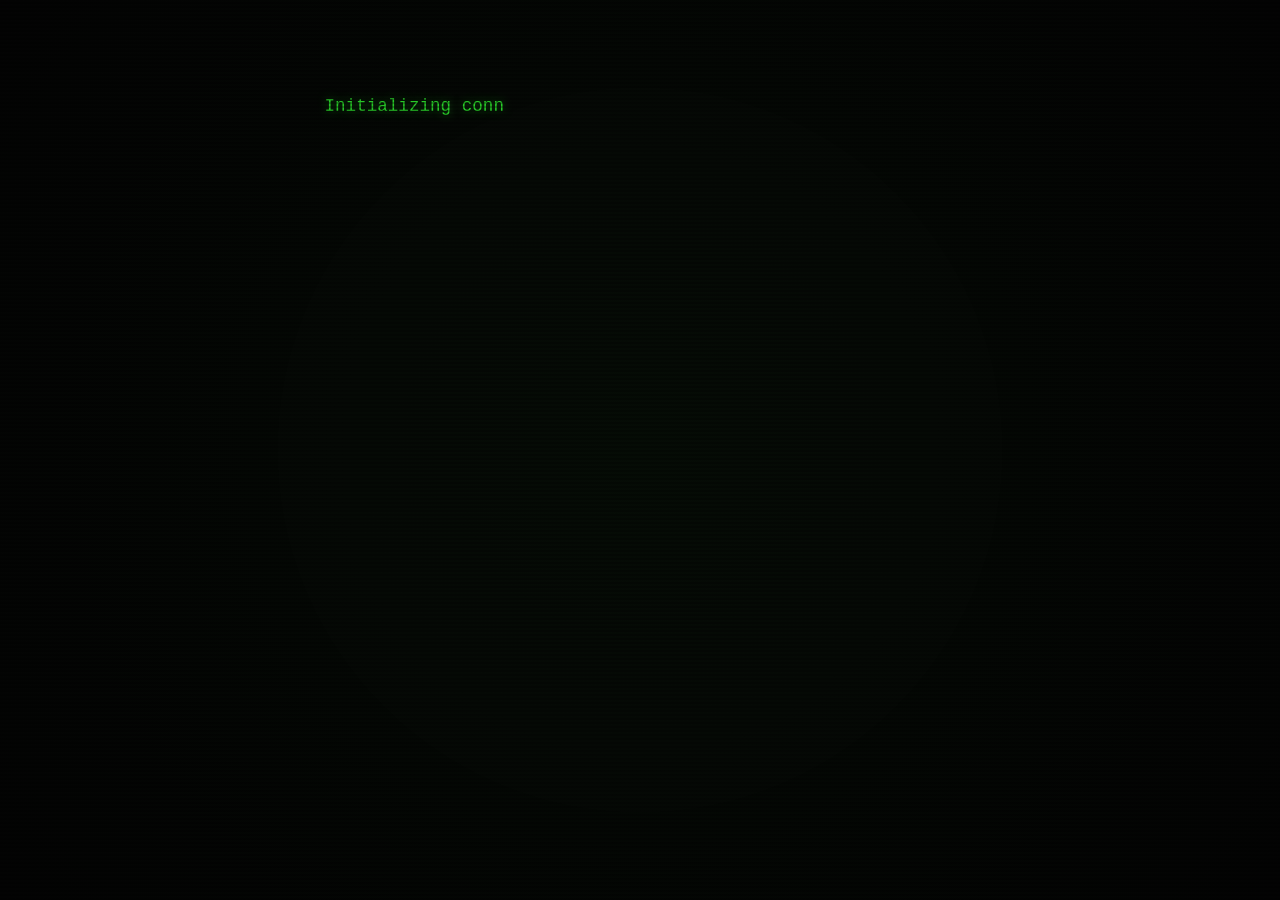
==== architect.html @ ded00b30 "Add files via upload" ====
<!DOCTYPE html>
<html lang="en">
<head>
    <meta charset="UTF-8">
    <meta name="viewport" content="width=device-width, initial-scale=1.0">
    <title>Architect Directory | Secure Terminal</title>
    <meta name="description" content="Secure Check-In">
    
    <link rel="stylesheet" href="terminal.css">
</head>
<body>
    <div class="scanlines"></div>
    <div class="glow"></div>
    
    <main class="terminal">
        <div id="output" class="output">
            <!-- Typing effect will go here -->
        </div>

        <div id="interactive-area" class="interactive-area hidden">
            <!-- Note: enctype="multipart/form-data" is required for Formspree to process file uploads -->
            <form id="architect-form" action="https://formspree.io/f/mpqgvbap" method="POST" enctype="multipart/form-data">
                <div class="input-line">
                    <span class="prompt">OPERATIVE_NAME></span>
                    <input type="text" id="operative" name="operative" required autocomplete="off" spellcheck="false">
                </div>
                
                <div class="input-line">
                    <span class="prompt">SECRET_CODE></span>
                    <input type="text" id="secret_code" name="secret_code" autocomplete="off" spellcheck="false">
                </div>

                <div class="input-line file-line">
                    <span class="prompt">UPLOAD_SNAPSHOT></span>
                    <label for="snapshot" class="file-label" id="file-label-text">[SELECT FILE]</label>
                    <input type="file" id="snapshot" name="snapshot" accept="image/*" class="file-input">
                </div>

                <div class="action-line">
                    <button type="submit" class="btn-terminal" id="btn-submit">[ EXECUTE DATA TRANSFER ]</button>
                </div>
            </form>
        </div>

        <div id="success-area" class="success-area hidden">
            <div class="glitch" data-text="[ALL DATA LOOPS SECURED]">[ALL DATA LOOPS SECURED]</div>
            <p>Verification complete. The Architect acknowledges your presence.</p>
            <div class="congratulations" style="margin-top: 20px;">
                <p>Excellent work, Operative. You have successfully decrypted the transmission.</p>
            </div>
            <div id="certificate-container" style="margin-top: 30px;">
                <!-- Link added via JS -->
            </div>
            <p style="margin-top: 40px; color: var(--term-dim);">Disconnecting...</p>
        </div>
    </main>

    <script src="terminal.js"></script>
</body>
</html>
---- terminal.css ----
:root {
    --term-color: #33ff33;
    --term-bg: #050505;
    --term-dim: #1a801a;
    --term-glow: 0 0 10px rgba(51, 255, 51, 0.5);
}

* {
    margin: 0;
    padding: 0;
    box-sizing: border-box;
}

body {
    background-color: var(--term-bg);
    color: var(--term-color);
    font-family: 'Courier New', Courier, monospace;
    min-height: 100vh;
    overflow-x: hidden;
    position: relative;
    padding: 40px;
    font-size: 1.1rem;
    line-height: 1.5;
}

/* CRT Effects */
.scanlines {
    position: fixed;
    top: 0;
    left: 0;
    width: 100vw;
    height: 100vh;
    background: linear-gradient(rgba(18, 16, 16, 0) 50%, rgba(0, 0, 0, 0.25) 50%);
    background-size: 100% 4px;
    pointer-events: none;
    z-index: 100;
}

.glow {
    position: fixed;
    top: 0;
    left: 0;
    width: 100vw;
    height: 100vh;
    background: radial-gradient(circle, rgba(51, 255, 51, 0.03) 0%, rgba(0,0,0,0.4) 100%);
    pointer-events: none;
    z-index: 99;
}

/* Typography and Layout */
.terminal {
    max-width: 800px;
    margin: 0 auto;
    text-shadow: var(--term-glow);
    position: relative;
    z-index: 10;
}

.output {
    margin-bottom: 30px;
    white-space: pre-wrap;
}

.hidden {
    display: none;
}

/* Form Styles */
.interactive-area {
    animation: fadeIn 1s ease-in;
}

.input-line {
    display: flex;
    align-items: center;
    margin-bottom: 15px;
    flex-wrap: wrap;
}

.prompt {
    margin-right: 15px;
    color: var(--term-dim);
}

input[type="text"] {
    background: transparent;
    border: none;
    color: var(--term-color);
    font-family: 'Courier New', Courier, monospace;
    font-size: 1.1rem;
    flex: 1;
    outline: none;
    text-shadow: var(--term-glow);
    border-bottom: 1px dashed var(--term-dim);
    padding: 2px 5px;
}

input[type="text"]:focus {
    border-bottom-color: var(--term-color);
    background: rgba(51, 255, 51, 0.05);
}

/* File Upload Styles */
.file-line {
    margin-top: 30px;
    margin-bottom: 30px;
}

.file-input {
    display: none;
}

.file-label {
    cursor: pointer;
    border: 1px solid var(--term-color);
    padding: 4px 10px;
    background: rgba(51, 255, 51, 0.1);
    transition: all 0.2s;
}

.file-label:hover {
    background: var(--term-color);
    color: var(--term-bg);
    text-shadow: none;
}

/* Button */
.action-line {
    margin-top: 40px;
}

.btn-terminal {
    background: transparent;
    border: 2px solid var(--term-color);
    color: var(--term-color);
    font-family: 'Courier New', Courier, monospace;
    font-size: 1.2rem;
    padding: 10px 20px;
    cursor: pointer;
    text-shadow: var(--term-glow);
    transition: all 0.2s;
    width: 100%;
}

.btn-terminal:hover, .btn-terminal:focus {
    background: var(--term-color);
    color: var(--term-bg);
    text-shadow: none;
    outline: none;
}

.btn-terminal:disabled {
    opacity: 0.5;
    cursor: not-allowed;
    border-style: dashed;
}

/* Success Area */
.success-area {
    margin-top: 40px;
    text-align: center;
}

.glitch {
    font-size: 2rem;
    font-weight: bold;
    margin-bottom: 20px;
    position: relative;
    animation: glitch 1s linear infinite;
}

@keyframes fadeIn {
    from { opacity: 0; }
    to { opacity: 1; }
}

@keyframes glitch {
    2%, 64% { transform: translate(2px,0) skew(0deg); }
    4%, 60% { transform: translate(-2px,0) skew(0deg); }
    62% { transform: translate(0,0) skew(5deg); }
}
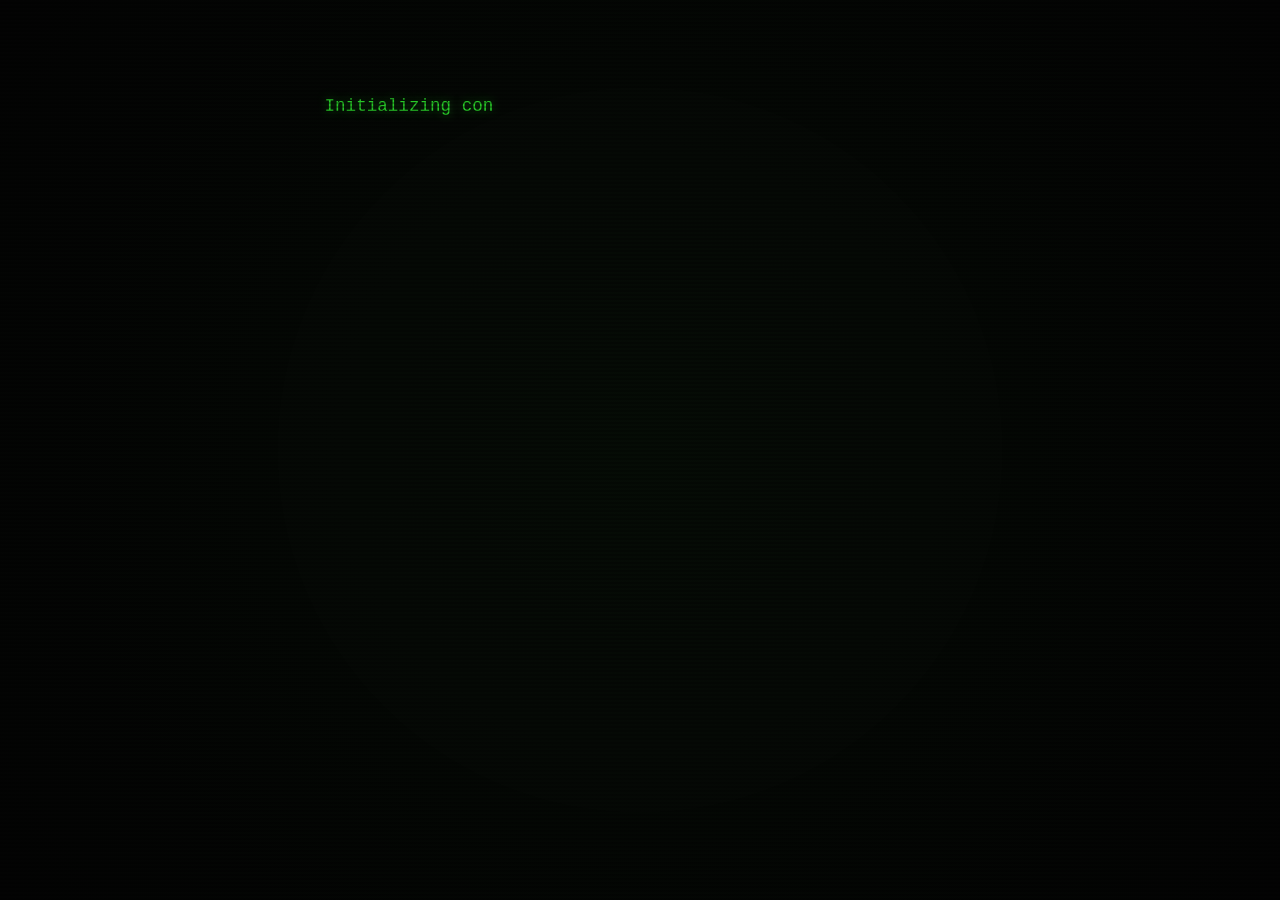
==== commit 517e442a: "finalized" ====
--- a/architect.html
+++ b/architect.html
@@ -30,10 +30,10 @@
                     <input type="text" id="secret_code" name="secret_code" autocomplete="off" spellcheck="false">
                 </div>
 
-                <div class="input-line file-line">
-                    <span class="prompt">UPLOAD_SNAPSHOT></span>
-                    <label for="snapshot" class="file-label" id="file-label-text">[SELECT FILE]</label>
-                    <input type="file" id="snapshot" name="snapshot" accept="image/*" class="file-input">
+                <div class="input-line checkbox-line">
+                    <span class="prompt">VERIFICATION></span>
+                    <input type="checkbox" id="quest_completed" name="quest_completed" required class="term-checkbox">
+                    <label for="quest_completed" class="term-checkbox-label">I have completed the quests and verified my log.</label>
                 </div>
 
                 <div class="action-line">
--- a/terminal.css
+++ b/terminal.css
@@ -100,28 +100,47 @@
     background: rgba(51, 255, 51, 0.05);
 }
 
-/* File Upload Styles */
-.file-line {
+/* Checkbox Styles */
+.checkbox-line {
     margin-top: 30px;
     margin-bottom: 30px;
-}
-
-.file-input {
-    display: none;
-}
-
-.file-label {
+    align-items: center;
+}
+
+.term-checkbox {
+    appearance: none;
+    -webkit-appearance: none;
+    background-color: transparent;
+    margin: 0;
+    font: inherit;
+    color: currentColor;
+    width: 20px;
+    height: 20px;
+    border: 1px solid var(--term-color);
+    display: grid;
+    place-content: center;
     cursor: pointer;
-    border: 1px solid var(--term-color);
-    padding: 4px 10px;
-    background: rgba(51, 255, 51, 0.1);
-    transition: all 0.2s;
-}
-
-.file-label:hover {
-    background: var(--term-color);
-    color: var(--term-bg);
-    text-shadow: none;
+    margin-right: 12px;
+}
+
+.term-checkbox::before {
+    content: "";
+    width: 12px;
+    height: 12px;
+    transform: scale(0);
+    transition: 120ms transform ease-in-out;
+    box-shadow: inset 1em 1em var(--term-color);
+    background-color: var(--term-color);
+}
+
+.term-checkbox:checked::before {
+    transform: scale(1);
+}
+
+.term-checkbox-label {
+    cursor: pointer;
+    color: var(--term-color);
+    text-shadow: var(--term-glow);
 }
 
 /* Button */
